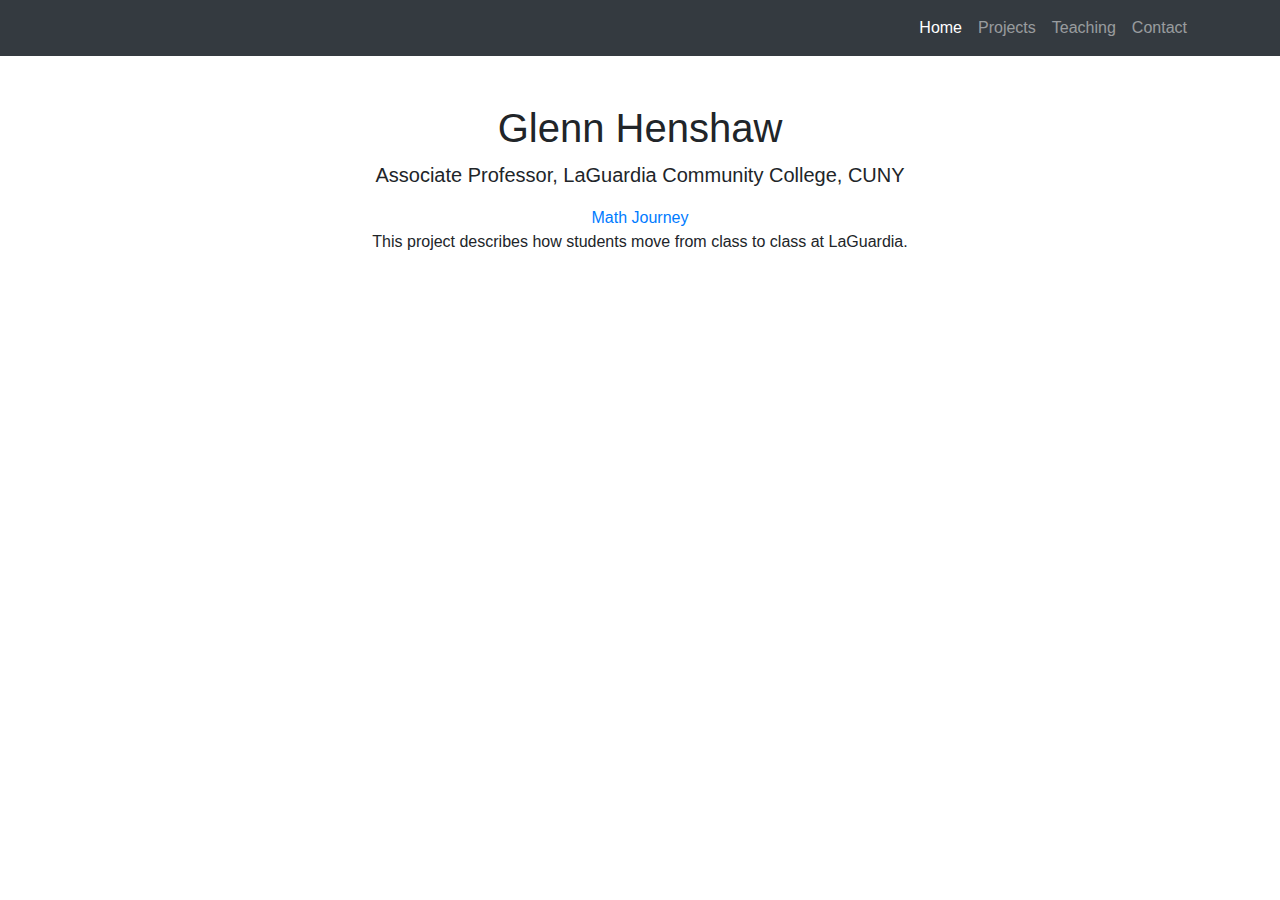
==== index.html @ 7639ab51 "boot" ====
<!DOCTYPE html>
<html lang="en">

  <head>

    <meta charset="utf-8">
    <meta name="viewport" content="width=device-width, initial-scale=1, shrink-to-fit=no">
    <meta name="description" content="">
    <meta name="author" content="">

    <title>Glenn Henshaw</title>

    <!-- Bootstrap core CSS -->
    <link href="vendor/bootstrap/css/bootstrap.min.css" rel="stylesheet">

    <!-- Custom styles for this template -->
    <style>
      body {
        padding-top: 54px;
      }
      @media (min-width: 992px) {
        body {
          padding-top: 56px;
        }
      }

    </style>

  </head>

  <body>

    <!-- Navigation -->
    <nav class="navbar navbar-expand-lg navbar-dark bg-dark fixed-top">
      <div class="container">
        <a class="navbar-brand" href="#"></a>
        <button class="navbar-toggler" type="button" data-toggle="collapse" data-target="#navbarResponsive" aria-controls="navbarResponsive" aria-expanded="false" aria-label="Toggle navigation">
          <span class="navbar-toggler-icon"></span>
        </button>
        <div class="collapse navbar-collapse" id="navbarResponsive">
          <ul class="navbar-nav ml-auto">
            <li class="nav-item active">
              <a class="nav-link" href="#">Home
                <span class="sr-only">(current)</span>
              </a>
            </li>
            <li class="nav-item">
              <a class="nav-link" href="#">Projects</a>
            </li>
            <li class="nav-item">
              <a class="nav-link" href="#">Teaching</a>
            </li>
            <li class="nav-item">
              <a class="nav-link" href="#">Contact</a>
            </li>
          </ul>
        </div>
      </div>
    </nav>

    <!-- Page Content -->
    <div class="container">
      <div class="row">
        <div class="col-lg-12 text-center">
          <h1 class="mt-5">Glenn Henshaw</h1>
          <p class="lead">Associate Professor, LaGuardia Community College, CUNY</p>
          <ul class="list-unstyled">
            <li><a href="math_journey.html">Math Journey</a>
            <p>This project describes how students move from class to class at LaGuardia.</p></li>
          </ul>
        </div>
      </div>
    </div>

    <!-- Bootstrap core JavaScript -->
    <script src="vendor/jquery/jquery.min.js"></script>
    <script src="vendor/bootstrap/js/bootstrap.bundle.min.js"></script>

  </body>

</html>
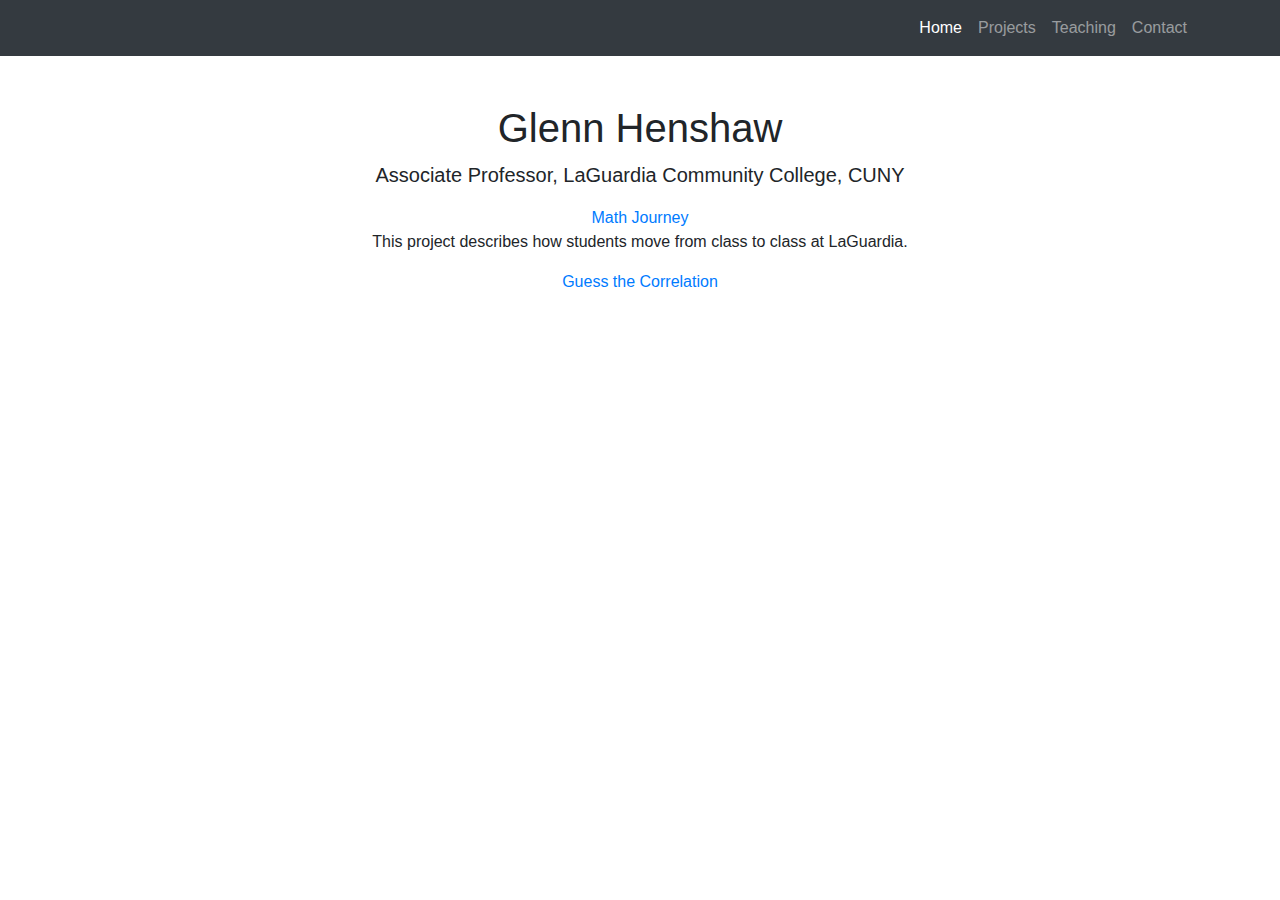
==== commit 9bdc85dd: "Update index.html" ====
--- a/index.html
+++ b/index.html
@@ -40,7 +40,7 @@
         <div class="collapse navbar-collapse" id="navbarResponsive">
           <ul class="navbar-nav ml-auto">
             <li class="nav-item active">
-              <a class="nav-link" href="#">Home
+              <a class="nav-link" href="https://ghenshaw.github.io/">Home
                 <span class="sr-only">(current)</span>
               </a>
             </li>
@@ -48,7 +48,7 @@
               <a class="nav-link" href="#">Projects</a>
             </li>
             <li class="nav-item">
-              <a class="nav-link" href="#">Teaching</a>
+              <a class="nav-link" href="https://ghenshaw.github.io/teaching.html">Teaching</a>
             </li>
             <li class="nav-item">
               <a class="nav-link" href="#">Contact</a>
@@ -67,6 +67,7 @@
           <ul class="list-unstyled">
             <li><a href="math_journey.html">Math Journey</a>
             <p>This project describes how students move from class to class at LaGuardia.</p></li>
+            <li><a href="guess_correlation.html">Guess the Correlation</a></li>
           </ul>
         </div>
       </div>
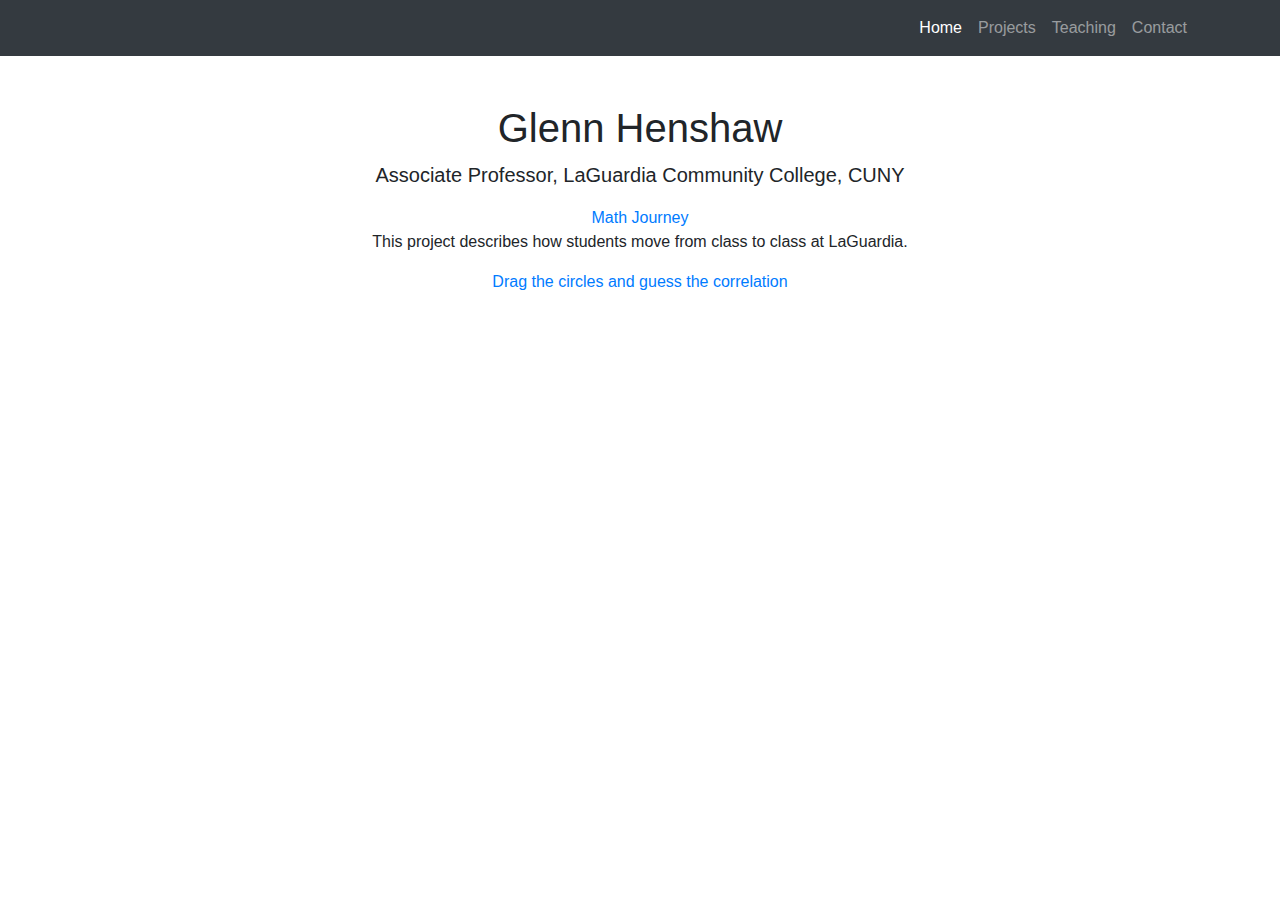
==== commit 4769020d: "Update index.html" ====
--- a/index.html
+++ b/index.html
@@ -67,7 +67,7 @@
           <ul class="list-unstyled">
             <li><a href="math_journey.html">Math Journey</a>
             <p>This project describes how students move from class to class at LaGuardia.</p></li>
-            <li><a href="guess_correlation.html">Guess the Correlation</a></li>
+            <li><a href="drag_the_circles.html">Drag the circles and guess the correlation</a></li>
           </ul>
         </div>
       </div>
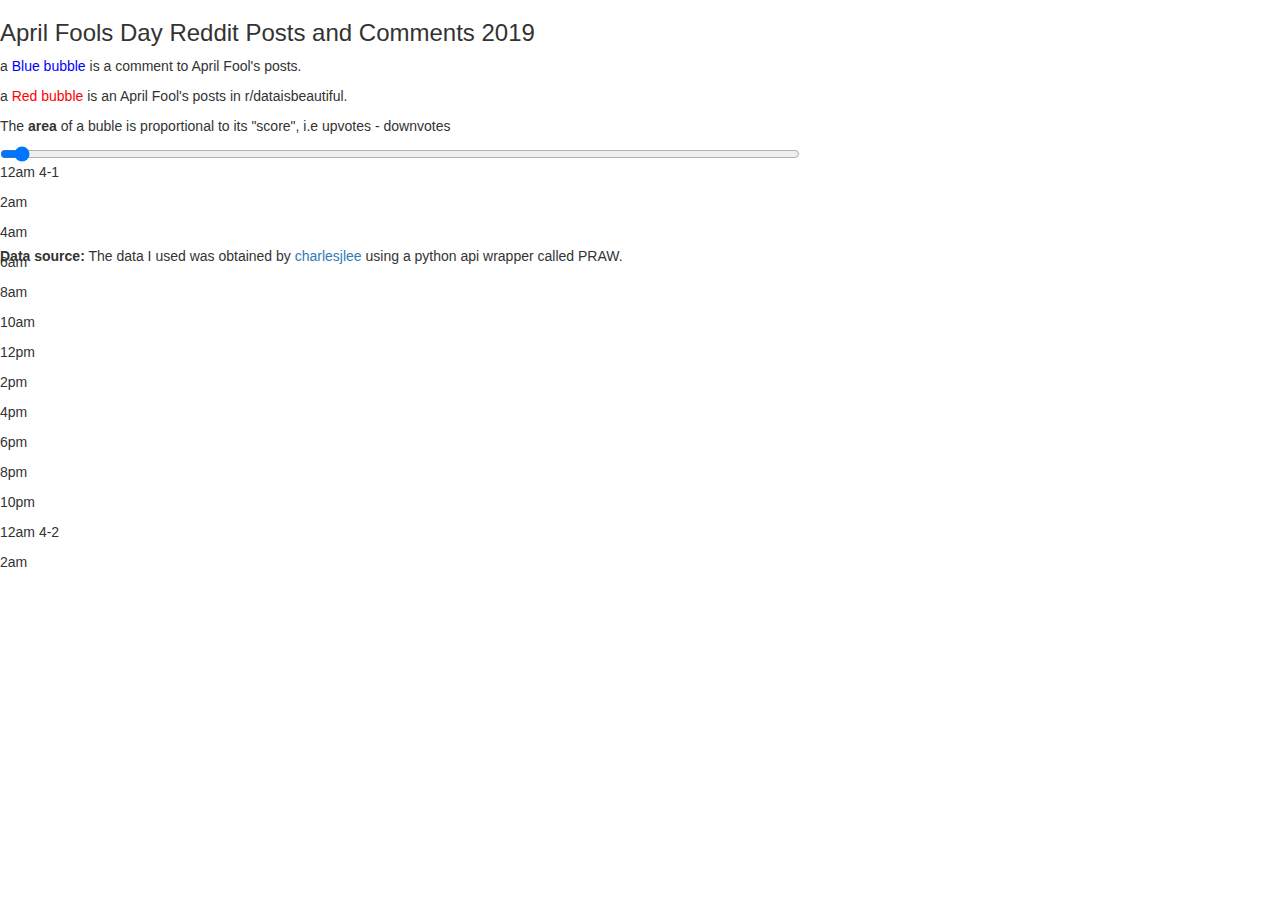
==== commit 1a2e6fd7: "Add files via upload" ====
--- a/index.html
+++ b/index.html
@@ -1,82 +1,54 @@
 <!DOCTYPE html>
+
 <html lang="en">
+    <head>
+    	<meta charset="utf-8">
+        <meta name="viewport" content="width=device-width, initial-scale=1">
+    	<title>4-21 practice</title>
+        <link rel="stylesheet" href="style.css">
+        <link rel="stylesheet" href="https://maxcdn.bootstrapcdn.com/bootstrap/3.4.0/css/bootstrap.min.css">
+    	<script type="text/javascript" src="d3/d3.js"></script>
+    </head>
 
-  <head>
+    <body>
+        <h3>April Fools Day Reddit Posts and Comments 2019</h3>
 
-    <meta charset="utf-8">
-    <meta name="viewport" content="width=device-width, initial-scale=1, shrink-to-fit=no">
-    <meta name="description" content="">
-    <meta name="author" content="">
 
-    <title>Glenn Henshaw</title>
+            <p> a <span style="color: blue">Blue bubble</span> is a comment to April Fool's posts.</p>
+            <p> a <span style="color: red">Red bubble</span> is an April Fool's posts in r/dataisbeautiful.</p>
+            <p> The <strong>area</strong> of a buble is proportional to its "score", i.e upvotes - downvotes</p>
+    
+        
 
-    <!-- Bootstrap core CSS -->
-    <link href="vendor/bootstrap/css/bootstrap.min.css" rel="stylesheet">
+        <div id="chart-area"></div>
 
-    <!-- Custom styles for this template -->
-    <style>
-      body {
-        padding-top: 54px;
-      }
-      @media (min-width: 992px) {
-        body {
-          padding-top: 56px;
-        }
-      }
 
-    </style>
+      
+        <div id="outer" style="width:72%">
+        <div class="slidecontainer" id="inner" style="width: 800px; height: 100px;">
+        <input type="range" min="-29" max="1600" value="0" class="slider" id="myRange">
+        <div class="sliderticks">
+        <p>12am 4-1</p>
+        <p>2am</p>
+        <p>4am</p>
+        <p>6am</p>
+        <p>8am</p>
+        <p>10am</p>
+        <p>12pm</p>
+        <p>2pm</p>
+        <p>4pm</p>
+        <p>6pm</p>
+        <p>8pm</p>
+        <p>10pm</p>
+        <p>12am 4-2</p>
+        <p>2am</p>
+        </div>
+        </div>
+        </div>
 
-  </head>
+        <p><strong>Data source:</strong> The data I used was obtained by <a href="https://github.com/charlesjlee/data-viz/tree/master/altair/20190407%20-%20Reddit%2C%20April%20Fool's">charlesjlee</a> using a python api wrapper called PRAW.
 
-  <body>
+        <script type="text/javascript" src="script.js"></script>
 
-    <!-- Navigation -->
-    <nav class="navbar navbar-expand-lg navbar-dark bg-dark fixed-top">
-      <div class="container">
-        <a class="navbar-brand" href="#"></a>
-        <button class="navbar-toggler" type="button" data-toggle="collapse" data-target="#navbarResponsive" aria-controls="navbarResponsive" aria-expanded="false" aria-label="Toggle navigation">
-          <span class="navbar-toggler-icon"></span>
-        </button>
-        <div class="collapse navbar-collapse" id="navbarResponsive">
-          <ul class="navbar-nav ml-auto">
-            <li class="nav-item active">
-              <a class="nav-link" href="https://ghenshaw.github.io/">Home
-                <span class="sr-only">(current)</span>
-              </a>
-            </li>
-            <li class="nav-item">
-              <a class="nav-link" href="#">Projects</a>
-            </li>
-            <li class="nav-item">
-              <a class="nav-link" href="https://ghenshaw.github.io/teaching.html">Teaching</a>
-            </li>
-            <li class="nav-item">
-              <a class="nav-link" href="#">Contact</a>
-            </li>
-          </ul>
-        </div>
-      </div>
-    </nav>
-
-    <!-- Page Content -->
-    <div class="container">
-      <div class="row">
-        <div class="col-lg-12 text-center">
-          <h1 class="mt-5">Glenn Henshaw</h1>
-          <p class="lead">Associate Professor, LaGuardia Community College, CUNY</p>
-          <ul class="list-unstyled">
-            <li><a href="math_journey.html">Math Journey</a>
-            <p>This project describes how students move from class to class at LaGuardia.</p></li>
-            <li><a href="drag_the_circles.html">Drag the circles and guess the correlation</a></li>
-          </ul>
-        </div>
-      </div>
-    </div>
-
-    <!-- Bootstrap core JavaScript -->
-    <script src="vendor/jquery/jquery.min.js"></script>
-    <script src="vendor/bootstrap/js/bootstrap.bundle.min.js"></script>
-
-  </body>
-
-</html>
+    </body>
+</html>